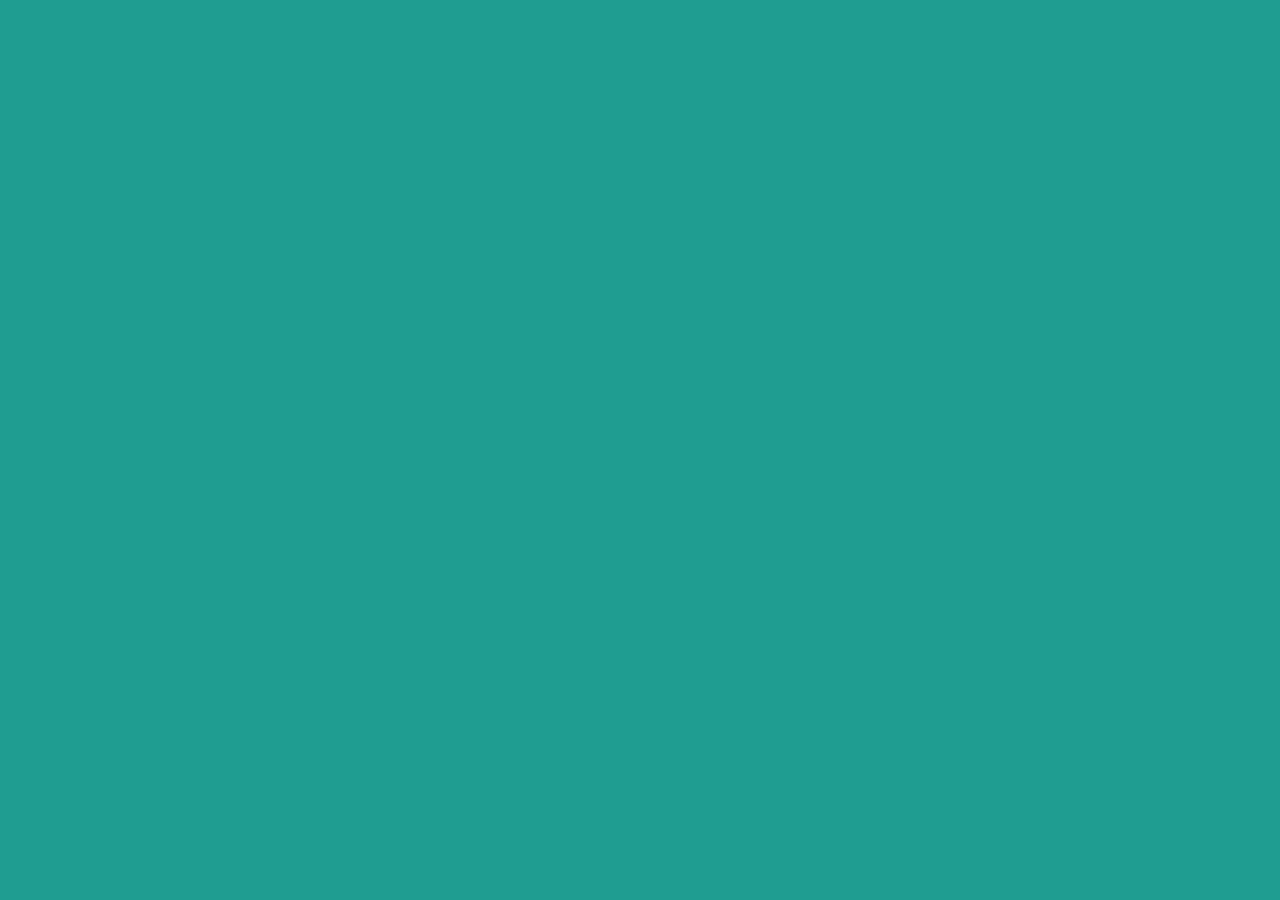
==== html-css/flex/index.html @ cffccbba "Se agregan ejercicios hechos en sesion" ====
<!DOCTYPE html>
<html lang="en">
<head>
    <meta charset="UTF-8">
    <meta name="viewport" content="width=device-width, initial-scale=1.0">
    <title>Flex</title>
    <!--CLASE 20-12-2023-->
    <link rel="stylesheet" href="main.css">
    <link rel="stylesheet" href="flex.css">
</head>
<body>
    
</body>
</html>
---- html-css/flex/main.css ----
:root {
    --main-bg-color: #219C90;
    --secondary: #E9B824;
    --highlight: #D83F31;
    --light: #EE9322;
}

body {
    width: 100vw;
    height: 100px;
    margin: 0;
    background-color: var(--main-bg-color);
}

.container {
    background-color: var(--secondary);
    height: auto;
    margin: 40px 0;
}
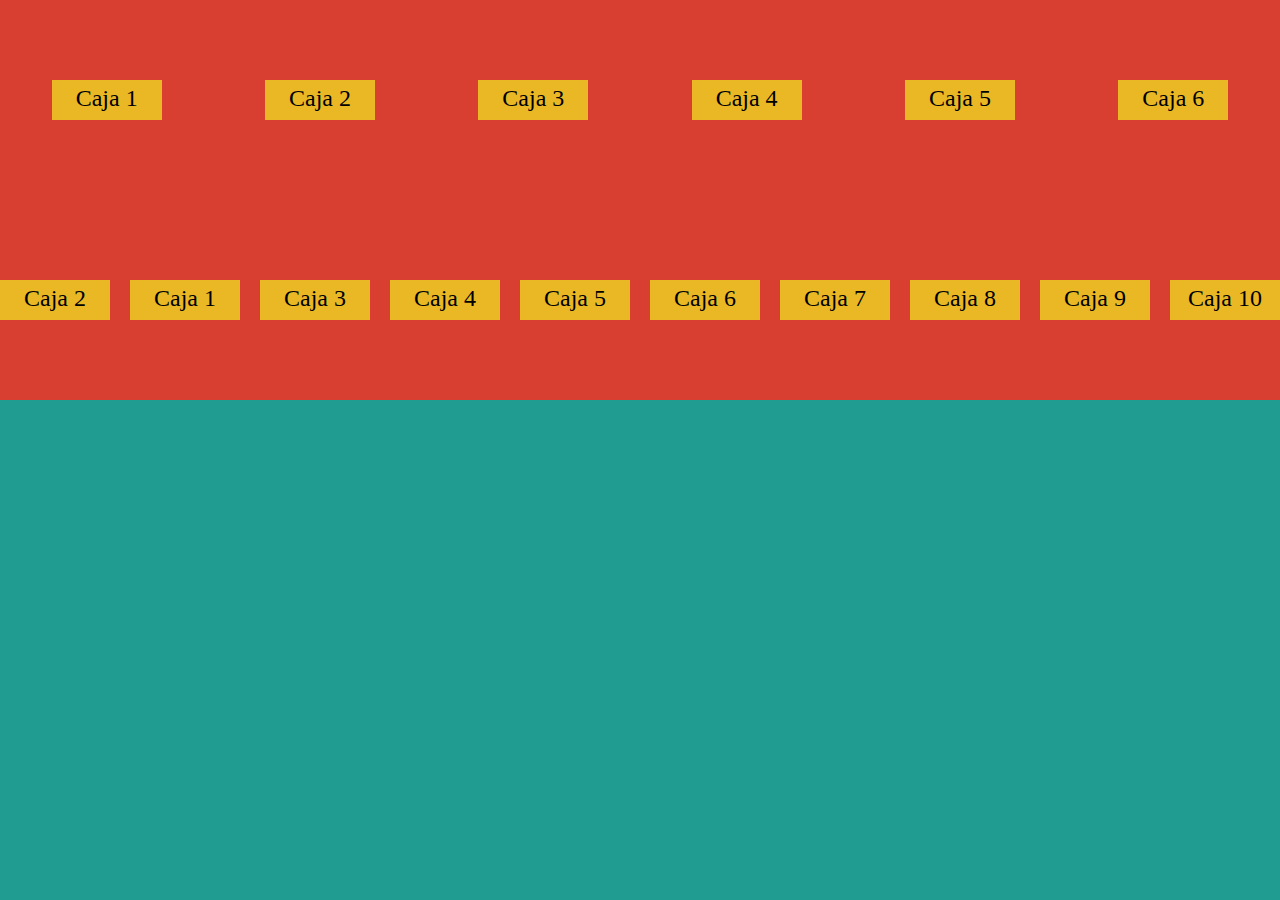
==== commit 5fe93003: "Se agregan ejercicios flex y grid" ====
--- a/html-css/flex/index.html
+++ b/html-css/flex/index.html
@@ -9,6 +9,26 @@
     <link rel="stylesheet" href="flex.css">
 </head>
 <body>
-    
+    <div class="flex-container">
+        <div class="container">Caja 1</div>
+        <div class="container">Caja 2</div>
+        <div class="container">Caja 3</div>
+        <div class="container">Caja 4</div>
+        <div class="container">Caja 5</div>
+        <div class="container">Caja 6</div>
+    </div>
+
+    <div class="flex-container2">
+        <div class="container">Caja 1</div>
+        <div class="container" id="box2">Caja 2</div>
+        <div class="container">Caja 3</div>
+        <div class="container">Caja 4</div>
+        <div class="container">Caja 5</div>
+        <div class="container">Caja 6</div>
+        <div class="container">Caja 7</div>
+        <div class="container">Caja 8</div>
+        <div class="container">Caja 9</div>
+        <div class="container">Caja 10</div>
+    </div>
 </body>
 </html>--- a/html-css/flex/flex.css
+++ b/html-css/flex/flex.css
@@ -0,0 +1,38 @@
+.flex-container {
+    align-items: center; /*Acomodar items a lo vertical*/
+    background-color: var(--highlight);
+    display: flex; /*Para hacer uso de flex*/
+    flex-wrap: wrap;
+    height: 200px;
+    justify-content: space-around; /*Acomodar items a lo horizontal*/
+}
+
+.flex-container div {
+    font-size: 1.5rem;
+    height: 30px;
+    padding: 5px;
+    text-align: center; /*Centrar texto*/
+    width: 100px;
+}
+
+.flex-container2 {
+    align-items: center;
+    background-color: var(--highlight);
+    display: flex;
+    flex-direction: row;
+    flex-wrap: wrap;
+    height: 200px;
+    justify-content: space-between; 
+}
+
+.flex-container2 div {
+    font-size: 1.5rem;
+    height: 30px;
+    padding: 5px;
+    text-align: center; /*Centrar texto*/
+    width: 100px;
+}
+
+#box2 {
+    order: -1;
+}